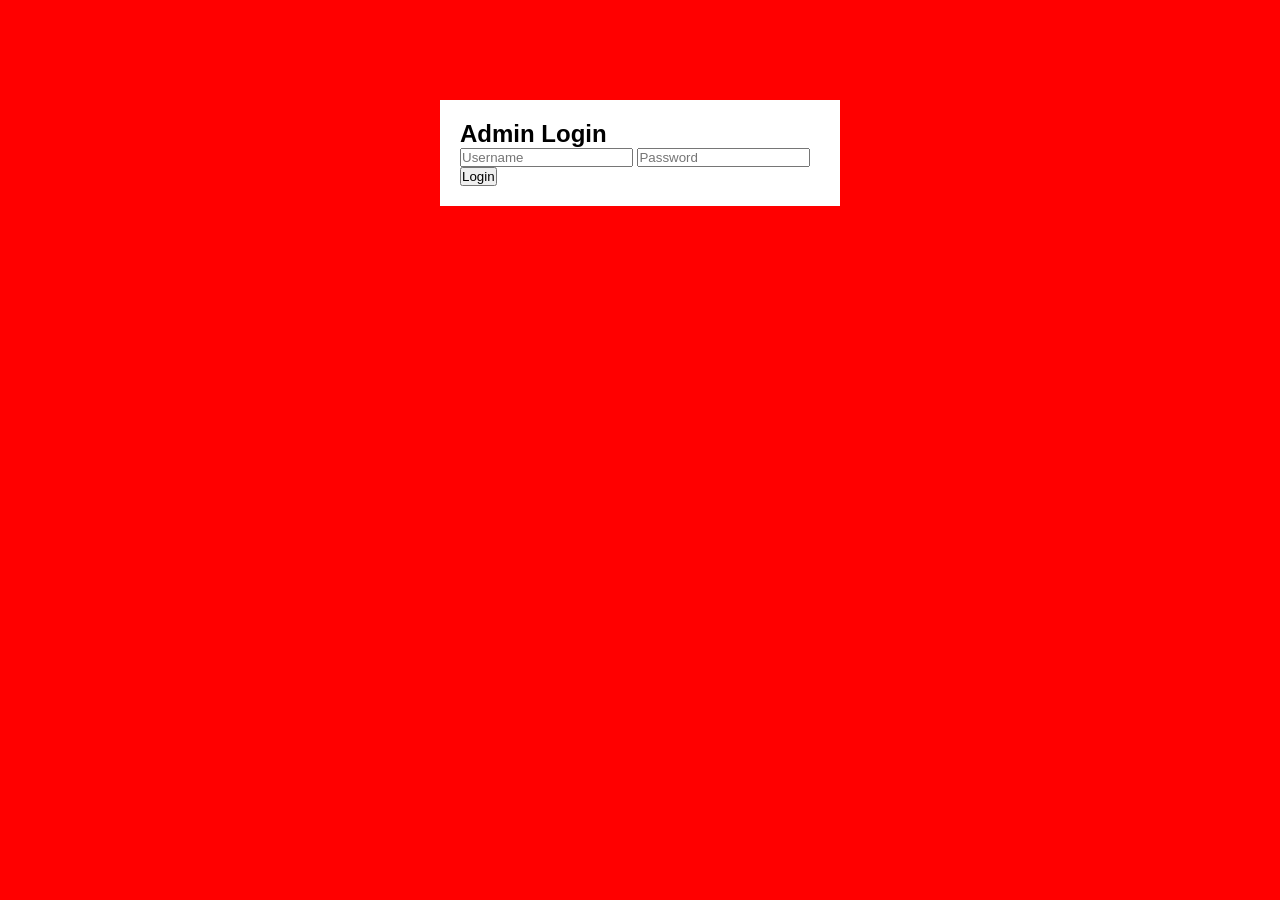
==== admin-login.html @ 6eaa904f "Add inline styles to admin login page Added inline CSS for body and login container styles." ====
<!DOCTYPE html>
<html>
<head>
    <title>Admin Login</title>
    <link rel="stylesheet" href="./style.css">

    <style>
    body{
        background:red;
    }

    .login-container{
        background:white;
        padding:20px;
        max-width:400px;
        margin:100px auto;
    }
    </style>
</head>


    <body>

<div class="login-container">

    <h2>Admin Login</h2>

    <input
        type="text"
        id="username"
        placeholder="Username">

    <input
        type="password"
        id="password"
        placeholder="Password">

    <button onclick="loginAdmin()">
        Login
    </button>

</div>

<script src="admin-login.js"></script>

    
    </body>

</html>
---- style.css ----
/* Reset */
*{
    margin:0;
    padding:0;
    box-sizing:border-box;
}

body{
    font-family:Arial, sans-serif;
    background:#f5f5f5;
}

/* Header */

header{
    background:#003366;
    color:white;
    text-align:center;
    padding:20px;
}

header img{
    width:100px;
    height:100px;
    border-radius:50%;
}

header h1{
    margin-top:10px;
    font-size:35px;
}

header p{
    margin-top:10px;
    font-size:18px;
}

/* Navigation */

nav{
    background:#0055aa;
    display:flex;
    justify-content:center;
    flex-wrap:wrap;
}

nav a{
    color:white;
    text-decoration:none;
    padding:15px 20px;
    font-weight:bold;
}

nav a:hover{
    background:#ffcc00;
    color:#000;
}
/* Slideshow */
.slideshow {
    width: 90%;
    height: 280px;
    margin: 20px auto;
    overflow: hidden;
    position: relative;
}

.slideshow img {
    width: 100%;
    height: 100%;
    object-fit: cover;
    display: block;
}
/* Welcome Section */

.welcome {
    text-align: center;
    padding: 40px 20px;
    background: white;
}

.welcome h2 {
    color: #003366;
    font-size: 32px;
    margin-bottom: 15px;
}

.welcome p {
    max-width: 700px;
    margin: 0 auto 25px;
    font-size: 18px;
    line-height: 1.6;
}

/* Buttons */

.btn {
    display: inline-block;
    background: #0055aa;
    color: white;
    text-decoration: none;
    padding: 12px 20px;
    margin: 5px;
    border-radius: 6px;
    font-weight: bold;
}

.btn:hover {
    background: #003366;
}
/* Why Choose Us */

.why-us {
    padding: 40px 20px;
    background: #f5f8fc;
    text-align: center;
}

.why-us h2 {
    color: #003366;
    font-size: 32px;
    margin-bottom: 25px;
}

.why-us h3 {
    color: #0055aa;
    font-size: 22px;
    margin-top: 20px;
}

.why-us p {
    font-size: 17px;
    line-height: 1.5;
    max-width: 600px;
    margin: 8px auto;
}
/* School Statistics */

.statistics {
    padding: 40px 20px;
    text-align: center;
    background: white;
}

.statistics h2 {
    color: #003366;
    font-size: 32px;
    margin-bottom: 25px;
}

.stats-container {
    display: flex;
    justify-content: center;
    gap: 20px;
    flex-wrap: wrap;
}

.stat-card {
    background: #0055aa;
    color: white;
    width: 180px;
    padding: 25px 15px;
    border-radius: 10px;
}

.stat-card h3 {
    font-size: 30px;
    margin-bottom: 8px;
}

.stat-card p {
    font-size: 17px;
}
/* Latest News */

.news {
    padding: 40px 20px;
    background: #f5f8fc;
    text-align: center;
}

.news h2 {
    color: #003366;
    font-size: 32px;
    margin-bottom: 25px;
}

.news-container {
    display: flex;
    justify-content: center;
    gap: 20px;
    flex-wrap: wrap;
}

.news-card {
    background: white;
    width: 280px;
    padding: 25px;
    border-radius: 10px;
    box-shadow: 0 3px 10px rgba(0,0,0,0.1);
    text-align: left;
}

.news-card h3 {
    color: #0055aa;
    margin-bottom: 12px;
}

.news-card p {
    line-height: 1.5;
    margin-bottom: 15px;
}

.news-card a {
    color: #0055aa;
    font-weight: bold;
    text-decoration: none;
}
/* Footer */

.footer {
    background: #003366;
    color: white;
    padding-top: 40px;
}

.footer-container {
    display: flex;
    justify-content: space-around;
    gap: 30px;
    flex-wrap: wrap;
    padding: 0 20px 30px;
}

.footer-box {
    width: 250px;
}

.footer-box h3 {
    margin-bottom: 15px;
}

.footer-box p {
    line-height: 1.6;
}

.footer-box a {
    display: block;
    color: white;
    text-decoration: none;
    margin: 8px 0;
}

.footer-box a:hover {
    color: #ffcc00;
}

.footer-bottom {
    background: #00264d;
    text-align: center;
    padding: 20px;
}

.footer-bottom p {
    margin: 5px;
}
/* Admission Page */

.admission-section {
    max-width: 700px;
    margin: 40px auto;
    padding: 30px 20px;
    background: white;
    border-radius: 12px;
    box-shadow: 0 4px 15px rgba(0, 0, 0, 0.1);
}

.admission-section h2 {
    text-align: center;
    color: #003366;
    font-size: 30px;
    margin-bottom: 10px;
}

.admission-section > p {
    text-align: center;
    margin-bottom: 30px;
}

.admission-section h3 {
    color: #0055aa;
    margin-top: 25px;
    border-bottom: 2px solid #0055aa;
    padding-bottom: 8px;
}

.admission-section label {
    display: block;
    margin-top: 18px;
    margin-bottom: 6px;
    font-weight: bold;
}

.admission-section input,
.admission-section select,
.admission-section textarea {
    width: 100%;
    padding: 12px;
    box-sizing: border-box;
    border: 1px solid #ccc;
    border-radius: 6px;
    font-size: 16px;
}

.admission-section textarea {
    min-height: 100px;
    resize: vertical;
}

.admission-section button {
    display: block;
    width: 100%;
    margin-top: 30px;
    padding: 14px;
    background: #0055aa;
    color: white;
    border: none;
    border-radius: 6px;
    font-size: 18px;
    font-weight: bold;
    cursor: pointer;
}

.admission-section button:hover {
    background: #003366;
}
/* School Fees */

.fees-section {
    max-width: 700px;
    margin: 40px auto;
    padding: 30px 20px;
    background: white;
    border-radius: 12px;
    box-shadow: 0 4px 15px rgba(0, 0, 0, 0.1);
    text-align: center;
}

.fees-section h2 {
    color: #003366;
    font-size: 32px;
    margin-bottom: 10px;
}

.fees-section label {
    display: block;
    margin-top: 25px;
    margin-bottom: 8px;
    font-weight: bold;
}

.fees-section select {
    width: 100%;
    max-width: 400px;
    padding: 12px;
    border: 1px solid #ccc;
    border-radius: 6px;
    font-size: 16px;
}

#feeDetails {
    margin-top: 30px;
}

.fee-card {
    padding: 25px;
    border-radius: 10px;
    background: #f5f8fc;
    border: 2px solid #0055aa;
}

.fee-card h3 {
    color: #003366;
    font-size: 25px;
}

.fee-card strong {
    color: #0055aa;
    font-size: 22px;
}

.fee-card button {
    display: block;
    width: 100%;
    max-width: 300px;
    margin: 25px auto 0;
    padding: 13px;
    background: #0055aa;
    color: white;
    border: none;
    border-radius: 6px;
    font-size: 17px;
    font-weight: bold;
    cursor: pointer;
}

.fee-card button:hover {
    background: #003366;
}
/* About Page */

.about-section {
    max-width: 900px;
    margin: 40px auto;
    padding: 30px 20px;
    text-align: center;
}

.about-section > h2 {
    color: #003366;
    font-size: 32px;
    margin-bottom: 20px;
}

.about-section > p {
    max-width: 750px;
    margin: 15px auto;
    line-height: 1.7;
    font-size: 17px;
}

.about-box {
    background: white;
    margin: 25px auto;
    padding: 25px;
    border-radius: 10px;
    box-shadow: 0 3px 12px rgba(0,0,0,0.1);
}

.about-box h2 {
    color: #0055aa;
    margin-bottom: 12px;
}

.about-box p {
    line-height: 1.6;
}
/* Gallery */

.gallery-section {
    padding: 40px 20px;
    text-align: center;
}

.gallery-section h2 {
    color: #003366;
    font-size: 32px;
    margin-bottom: 10px;
}

.gallery-section > p {
    margin-bottom: 30px;
}

.gallery-container {
    display: flex;
    justify-content: center;
    gap: 20px;
    flex-wrap: wrap;
}

.gallery-card {
    width: 280px;
    background: white;
    border-radius: 10px;
    overflow: hidden;
    box-shadow: 0 3px 12px rgba(0,0,0,0.1);
}

.gallery-card img {
    width: 100%;
    height: 200px;
    object-fit: cover;
    display: block;
}

.gallery-card h3 {
    color: #0055aa;
    padding: 15px;
}
/* Contact Page */

.contact-section {
    max-width: 900px;
    margin: 40px auto;
    padding: 30px 20px;
    text-align: center;
}

.contact-section h2 {
    color: #003366;
    font-size: 30px;
    margin-bottom: 15px;
}

.contact-container {
    display: flex;
    justify-content: center;
    gap: 20px;
    flex-wrap: wrap;
    margin: 30px 0;
}

.contact-card {
    width: 220px;
    padding: 25px;
    background: white;
    border-radius: 10px;
    box-shadow: 0 3px 12px rgba(0,0,0,0.1);
}

.contact-card h3 {
    color: #0055aa;
}

.contact-section form {
    max-width: 600px;
    margin: 30px auto;
    text-align: left;
    background: white;
    padding: 25px;
    border-radius: 10px;
    box-shadow: 0 3px 12px rgba(0,0,0,0.1);
}

.contact-section label {
    display: block;
    margin: 15px 0 6px;
    font-weight: bold;
}

.contact-section input,
.contact-section textarea {
    width: 100%;
    box-sizing: border-box;
    padding: 12px;
    border: 1px solid #ccc;
    border-radius: 6px;
    font-size: 16px;
}

.contact-section textarea {
    min-height: 120px;
    resize: vertical;
}

.contact-section button {
    width: 100%;
    margin-top: 20px;
    padding: 13px;
    background: #0055aa;
    color: white;
    border: none;
    border-radius: 6px;
    font-size: 17px;
    font-weight: bold;
    cursor: pointer;
}

.contact-section button:hover {
    background: #003366;
}
/* Mobile Responsive Design */

@media (max-width: 600px) {

    header h1 {
        font-size: 24px;
    }

    header p {
        font-size: 14px;
    }

    .menu {
        display: flex;
        flex-direction: column;
        align-items: center;
    }

    .menu a {
        width: 100%;
        text-align: center;
        padding: 12px 0;
    }

    .slideshow {
        width: 95%;
        height: 220px;
    }

    .welcome h2,
    .why-us h2,
    .statistics h2,
    .news h2,
    .gallery-section h2,
    .about-section > h2,
    .contact-section h2 {
        font-size: 25px;
    }

    .stat-card {
        width: 85%;
    }

    .news-card {
        width: 90%;
    }

    .gallery-card {
        width: 90%;
    }

    .contact-card {
        width: 85%;
    }

    .admission-section,
    .fees-section,
    .about-section,
    .contact-section {
        margin: 20px auto;
        padding: 20px 15px;
    }

    .footer-box {
        width: 90%;
        text-align: center;
    }

}
/* Admission Applications */

.applications-section {
    max-width: 900px;
    margin: 40px auto;
    padding: 20px;
}

.applications-section h2 {
    text-align: center;
    color: #003366;
    margin-bottom: 30px;
}

.application-card {
    background: white;
    padding: 25px;
    margin-bottom: 20px;
    border-radius: 10px;
    box-shadow: 0 3px 12px rgba(0,0,0,0.1);
}

.application-card h3 {
    color: #003366;
}

.application-card h4 {
    color: #0055aa;
    margin-top: 20px;
}

.application-card p {
    line-height: 1.6;
}
.application-card button {
    background: #cc0000;
    color: white;
    border: none;
    padding: 10px 15px;
    border-radius: 6px;
    cursor: pointer;
    font-weight: bold;
}

.application-card button:hover {
    background: #990000;
}
/* Admission Admin Buttons */

.application-status {
    font-weight: bold;
    padding: 5px 10px;
    border-radius: 5px;
}

.application-card button {
    border: none;
    padding: 10px 14px;
    margin: 5px 3px;
    border-radius: 6px;
    cursor: pointer;
    font-weight: bold;
}

.application-card button:hover {
    opacity: 0.8;
}
.application-status.pending {
    background: #fff3cd;
    color: #856404;
}

.application-status.approved {
    background: #d4edda;
    color: #155724;
}

.application-status.rejected {
    background: #f8d7da;
    color: #721c24;
}
/* Admission Action Buttons */

.application-card button {
    border: none;
    padding: 10px 14px;
    margin: 5px 3px;
    border-radius: 6px;
    cursor: pointer;
    font-weight: bold;
}

.application-card button:nth-of-type(1) {
    background: green;
    color: white;
}

.application-card button:nth-of-type(2) {
    background: red;
    color: white;
}

.application-card button:nth-of-type(3) {
    background: #555;
    color: white;
}

.application-card button:hover {
    opacity: 0.8;
}
/* Admission Application Cards */

.application-card {
    background: white;
    border-radius: 12px;
    padding: 25px;
    margin: 20px auto;
    max-width: 800px;
    box-shadow: 0 4px 12px rgba(0, 0, 0, 0.12);
    border-left: 5px solid #003366;
}

.application-card h3 {
    color: #003366;
    margin-bottom: 15px;
}

.application-card h4 {
    color: #0055aa;
    margin-top: 20px;
    border-bottom: 1px solid #ddd;
    padding-bottom: 5px;
}

.application-card p {
    margin: 8px 0;
    line-height: 1.5;
}

.application-card strong {
    color: #333;
}
/* ============================= */
/* Student Management */
/* ============================= */

.students-section {
    max-width: 1000px;
    margin: 30px auto;
    padding: 20px;
}

.students-section h2 {
    text-align: center;
    margin-bottom: 10px;
}

.students-section > p {
    text-align: center;
    margin-bottom: 25px;
}

.student-actions {
    display: flex;
    flex-wrap: wrap;
    gap: 10px;
    justify-content: center;
    margin-bottom: 30px;
}

.student-actions button {
    border: none;
    padding: 12px 16px;
    border-radius: 7px;
    cursor: pointer;
    font-weight: bold;
}

.student-actions button:hover {
    opacity: 0.8;
}

.student-card {
    background: white;
    max-width: 750px;
    margin: 20px auto;
    padding: 25px;
    border-radius: 12px;
    box-shadow: 0 4px 12px rgba(0, 0, 0, 0.12);
    border-left: 5px solid #003366;
}

.student-card h3 {
    color: #003366;
    margin-bottom: 15px;
}

.student-card p {
    margin: 8px 0;
    line-height: 1.5;
}

.student-card strong {
    color: #333;
}

.student-card button {
    border: none;
    padding: 10px 15px;
    margin-top: 10px;
    border-radius: 6px;
    cursor: pointer;
    font-weight: bold;
}

.student-card button:hover {
    opacity: 0.8;
}
/* Student Fee Status */

.fee-status {
    font-weight: bold;
    padding: 5px 10px;
    border-radius: 5px;
}

.fee-status.paid {
    background: #d4edda;
    color: #155724;
}

.fee-status.part-paid {
    background: #fff3cd;
    color: #856404;
}

.fee-status.not-paid {
    background: #f8d7da;
    color: #721c24;
}
/* Student Search */

.student-search {
    max-width: 750px;
    margin: 0 auto 25px;
}

.student-search input {
    width: 100%;
    box-sizing: border-box;
    padding: 14px 18px;
    border: 1px solid #ccc;
    border-radius: 10px;
    font-size: 16px;
    outline: none;
    background: white;
}

.student-search input:focus {
    border-color: #003366;
    box-shadow: 0 0 5px rgba(0, 51, 102, 0.2);
}

.student-search input::placeholder {
    color: #888;
}
/* Student Profile */

.student-profile {
    max-width: 750px;
    margin: 0 auto 25px;
}

.profile-card {
    position: relative;
    background: white;
    padding: 25px;
    border-radius: 12px;
    box-shadow: 0 4px 12px rgba(0, 0, 0, 0.12);
    border-top: 5px solid #003366;
}

.profile-card h2 {
    text-align: center;
    color: #003366;
    margin-bottom: 20px;
}

.profile-section {
    margin-top: 20px;
    padding-top: 15px;
    border-top: 1px solid #ddd;
}

.profile-section h3 {
    color: #0055aa;
}

.profile-section p {
    line-height: 1.6;
}

.close-profile {
    position: absolute;
    top: 12px;
    right: 12px;
    border: none;
    background: #f8d7da;
    color: #721c24;
    padding: 7px 10px;
    border-radius: 5px;
    cursor: pointer;
    font-weight: bold;
}
/* ========================= */
/* ADMIN DASHBOARD */
/* ========================= */

.dashboard {
    max-width: 1100px;
    margin: 30px auto;
    padding: 20px;
}

.dashboard h2 {
    text-align: center;
    color: #003b6f;
}

.dashboard > p {
    text-align: center;
    color: #333;
}


/* Dashboard cards */

.dashboard-stats {
    display: grid;
    grid-template-columns:
        repeat(auto-fit, minmax(180px, 1fr));

    gap: 20px;
    margin-top: 30px;
}


.stat-card {
    background: #ffffff;
    padding: 25px;
    border-radius: 15px;
    text-align: center;

    box-shadow:
        0 4px 12px rgba(0, 0, 0, 0.12);

    min-height: 120px;

    color: #003b6f;
}


.stat-card h3 {
    margin: 0 0 15px 0;

    font-size: 18px;

    color: #003b6f;
}


.stat-card p {
    margin: 0;

    font-size: 36px;

    font-weight: bold;

    color: #003b6f;
}


/* Quick access */

.dashboard-links {
    margin-top: 40px;

    text-align: center;
}


.dashboard-links h2 {
    margin-bottom: 20px;
}


.dashboard-links a {
    display: inline-block;

    margin: 8px;

    padding: 12px 20px;

    background: #005eb8;

    color: white;

    border-radius: 8px;

    text-decoration: none;

    font-weight: bold;
}


.dashboard-links a:hover {
    background: #003b6f;
}


/* Mobile */

@media (max-width: 600px) {

    .dashboard {
        padding: 10px;
    }

    .dashboard-stats {
        grid-template-columns: 1fr;
    }

    .stat-card {
        min-height: 100px;
    }

}
.stat-card {
    cursor: pointer;
    transition: transform 0.2s;
}

.stat-card:hover {
    transform: translateY(-4px);
}
/* ========================= */
/* RECENT ADMISSIONS */
/* ========================= */

.recent-admissions {
    max-width: 900px;
    margin: 40px auto;
    padding: 20px;
}

.recent-admissions h2 {
    text-align: center;
    color: #003b6f;
    margin-bottom: 20px;
}

.recent-admission-card {
    background: white;
    padding: 20px;
    margin-bottom: 15px;
    border-radius: 12px;

    box-shadow:
        0 4px 12px rgba(0, 0, 0, 0.10);
}

.recent-admission-card h3 {
    margin-top: 0;
    color: #003b6f;
}

.recent-admission-card p {
    margin: 7px 0;
}
.dashboard-session {
    text-align: center;
    margin: 25px 0;
}

.dashboard-session label {
    font-weight: bold;
    margin-right: 10px;
}

.dashboard-session select {
    padding: 10px 15px;
    border: 1px solid #ccc;
    border-radius: 8px;
    font-size: 16px;
    cursor: pointer;
}
/* =====================================
   PAYMENT RECEIPT
===================================== */

.receipt-section {
    max-width: 850px;
    margin: 40px auto;
    padding: 20px;
}

.payment-receipt {
    background: white;
    padding: 40px;
    border-radius: 12px;
    box-shadow: 0 4px 18px rgba(0, 0, 0, 0.12);
    border-top: 6px solid #1b5e20;
}

.payment-receipt h2 {
    text-align: center;
    margin-bottom: 5px;
    color: #1b5e20;
}

.payment-receipt h3 {
    text-align: center;
    margin-top: 5px;
    color: #555;
    letter-spacing: 1px;
}

.payment-receipt h4 {
    color: #1b5e20;
    margin-top: 25px;
}

.payment-receipt hr {
    border: none;
    border-top: 1px solid #ddd;
    margin: 20px 0;
}

.payment-receipt p {
    line-height: 1.6;
}

.payment-receipt table {
    width: 100%;
    border-collapse: collapse;
    margin-top: 15px;
}

.payment-receipt th,
.payment-receipt td {
    padding: 12px;
    border: 1px solid #ddd;
    text-align: left;
}

.payment-receipt th {
    background: #f1f8f1;
    color: #1b5e20;
}

.payment-receipt tfoot th {
    font-size: 16px;
}

.receipt-section > button {
    display: block;
    margin: 25px auto;
    padding: 12px 25px;
    border: none;
    border-radius: 7px;
    background: #1b5e20;
    color: white;
    font-size: 16px;
    cursor: pointer;
}

.receipt-section > button:hover {
    background: #2e7d32;
}


/* =====================================
   MOBILE RECEIPT
===================================== */

@media (max-width: 600px) {

    .receipt-section {
        margin: 20px 10px;
        padding: 10px;
    }

    .payment-receipt {
        padding: 20px;
    }

    .payment-receipt table {
        font-size: 13px;
    }

    .payment-receipt th,
    .payment-receipt td {
        padding: 8px;
    }

}


/* =====================================
   PRINT RECEIPT
===================================== */

@media print {

    body {
        background: white;
    }

    header,
    nav,
    footer,
    .receipt-section > button {
        display: none;
    }

    .receipt-section {
        margin: 0;
        padding: 0;
        max-width: 100%;
    }

    .payment-receipt {
        box-shadow: none;
        border-top: none;
        border-radius: 0;
    }

}
.student-search {
    display: flex;
    gap: 10px;
    margin: 20px auto;
    max-width: 500px;
    justify-content: center;
}

.student-search input {
    flex: 1;
    padding: 12px;
    border: 2px solid #ccc;
    /* =========================
   ADMIN NAVIGATION
========================= */

.admin-nav {
    background: #0b4a8b;
    display: flex;
    justify-content: center;
    flex-wrap: wrap;
    gap: 15px;
    padding: 15px;
}

.admin-nav a {
    color: white;
    text-decoration: none;
    padding: 10px 18px;
    border-radius: 5px;
    font-weight: bold;
    background: rgba(255,255,255,0.1);
}

.admin-nav a:hover {
    background: #ffc107;
    color: black;
}


/* =========================
   DASHBOARD
========================= */

.dashboard {
    padding: 20px;
}

.dashboard h2 {
    text-align: center;
    margin-bottom: 20px;
}


/* =========================
   DASHBOARD CARDS
========================= */

.dashboard-stats {
    display: grid;
    grid-template-columns: repeat(auto-fit, minmax(180px, 1fr));
    gap: 15px;
    margin-top: 20px;
}

.stat-card {
    background: white;
    padding: 20px;
    border-radius: 10px;
    text-align: center;
    box-shadow: 0 2px 10px rgba(0,0,0,0.1);
    cursor: pointer;
}

.stat-card h3 {
    color: #0b4a8b;
    margin-bottom: 10px;
}

.stat-card p {
    font-size: 24px;
    font-weight: bold;
}


/* =========================
   QUICK ACCESS
========================= */

.dashboard-links {
    margin-top: 30px;
}

.dashboard-links a {
    display: block;
    background: #0b4a8b;
    color: white;
    text-decoration: none;
    padding: 12px;
    margin: 10px 0;
    border-radius: 6px;
    text-align: center;
}

.dashboard-links a:hover {
    background: #083567;
}


/* =========================
   RECENT ADMISSIONS
========================= */

.recent-admissions {
    margin-bottom: 20px;
    background: white;
    padding: 15px;
    border-radius: 10px;
}
.login-container {
    max-width: 400px;
    margin: 80px auto;
    padding: 20px;
    background: white;
    border-radius: 10px;
    text-align: center;
    box-shadow: 0 0 10px rgba(0,0,0,0.2);
}

.login-container h2 {
    color: #0b4a8b;
}
body{
    background:#0b4a8b;
    font-family:Arial, sans-serif;
}

.login-container{
    width:90%;
    max-width:400px;
    margin:100px auto;
    background:white;
    padding:25px;
    border-radius:10px;
    box-shadow:0 0 15px rgba(0,0,0,0.3);
}
.login-container input {
    width: 100%;
    padding: 12px;
    margin: 10px 0;
    border: 1px solid #ccc;
    border-radius: 5px;
    box-sizing: border-box;
}

.login-container button {
    width: 100%;
    padding: 12px;
    background: #0b4a8b;
    color: white;
    border: none;
    border-radius: 5px;
    cursor: pointer;
}

.login-container button:hover {
    background: #083567;
}
body {
    background: red;
}
    body{
    background:#0b4a8b;
    font-family:Arial, sans-serif;
}

.login-container{
    width:90%;
    max-width:400px;
    margin:100px auto;
    background:white;
    padding:25px;
    border-radius:10px;
    box-shadow:0 0 15px rgba(0,0,0,0.3);
}

.login-container h2{
    text-align:center;
    color:#0b4a8b;
}

.login-container input{
    width:100%;
    padding:12px;
    margin:10px 0;
    border:1px solid #ccc;
    border-radius:5px;
    box-sizing:border-box;
}

.login-container button{
    width:100%;
    padding:12px;
    background:#0b4a8b;
    color:white;
    border:none;
    border-radius:5px;
    font-size:16px;
    cursor:pointer;
}

.login-container button:hover{
    background:#08396b;
}
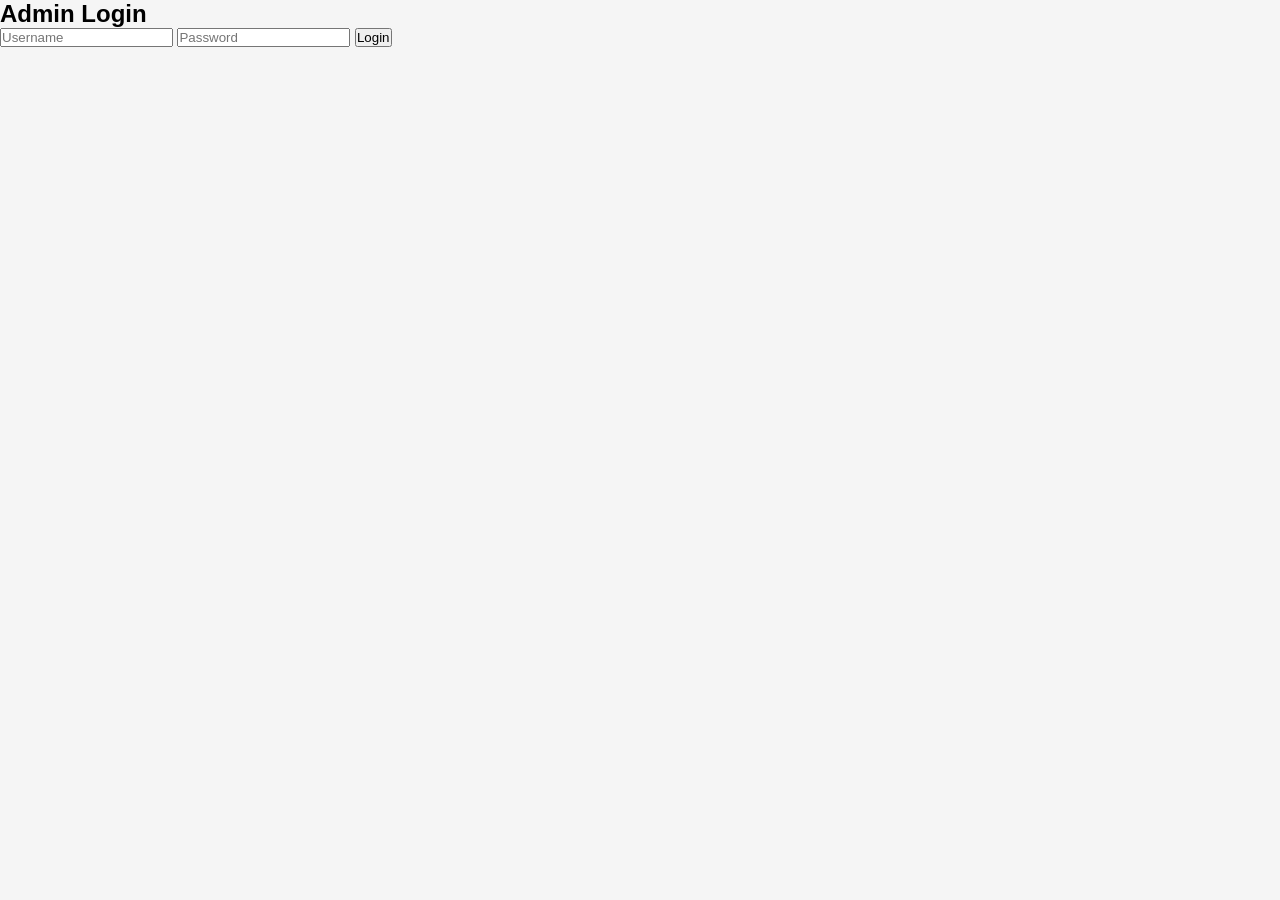
==== commit 92e753f7: "Update admin-login.html" ====
--- a/admin-login.html
+++ b/admin-login.html
@@ -3,19 +3,6 @@
 <head>
     <title>Admin Login</title>
     <link rel="stylesheet" href="./style.css">
-
-    <style>
-    body{
-        background:red;
-    }
-
-    .login-container{
-        background:white;
-        padding:20px;
-        max-width:400px;
-        margin:100px auto;
-    }
-    </style>
 </head>
 
 
--- a/style.css
+++ b/style.css
@@ -1490,3 +1490,38 @@
 .login-container button:hover{
     background:#08396b;
 }
+    body{
+    background:red;
+    font-family:Arial, sans-serif;
+}
+
+.login-container{
+    background:white;
+    padding:25px;
+    max-width:400px;
+    margin:100px auto;
+    border-radius:10px;
+}
+
+.login-container h2{
+    font-size:32px;
+    text-align:center;
+}
+
+.login-container input{
+    width:100%;
+    padding:15px;
+    margin:10px 0;
+    font-size:18px;
+    box-sizing:border-box;
+}
+
+.login-container button{
+    width:100%;
+    padding:15px;
+    font-size:18px;
+    background:#0b4a8b;
+    color:white;
+    border:none;
+    border-radius:5px;
+}
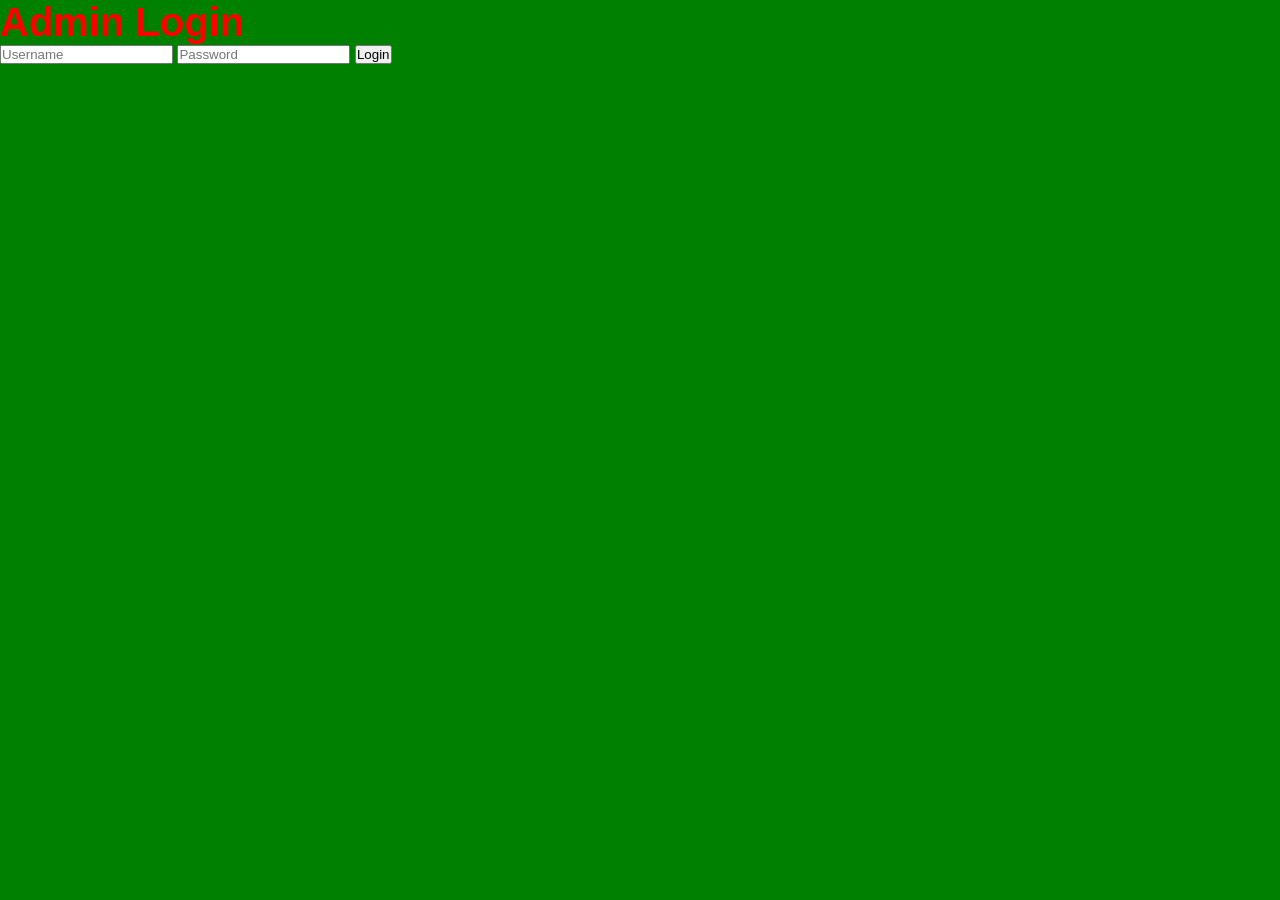
==== commit c9999923: "Update admin-login.html" ====
--- a/admin-login.html
+++ b/admin-login.html
@@ -3,6 +3,16 @@
 <head>
     <title>Admin Login</title>
     <link rel="stylesheet" href="./style.css">
+<style>
+body{
+    background:green;
+}
+
+h2{
+    font-size:40px;
+    color:red;
+}
+</style>
 </head>
 
 
--- a/style.css
+++ b/style.css
@@ -1288,240 +1288,4 @@
     flex: 1;
     padding: 12px;
     border: 2px solid #ccc;
-    /* =========================
-   ADMIN NAVIGATION
-========================= */
-
-.admin-nav {
-    background: #0b4a8b;
-    display: flex;
-    justify-content: center;
-    flex-wrap: wrap;
-    gap: 15px;
-    padding: 15px;
-}
-
-.admin-nav a {
-    color: white;
-    text-decoration: none;
-    padding: 10px 18px;
-    border-radius: 5px;
-    font-weight: bold;
-    background: rgba(255,255,255,0.1);
-}
-
-.admin-nav a:hover {
-    background: #ffc107;
-    color: black;
-}
-
-
-/* =========================
-   DASHBOARD
-========================= */
-
-.dashboard {
-    padding: 20px;
-}
-
-.dashboard h2 {
-    text-align: center;
-    margin-bottom: 20px;
-}
-
-
-/* =========================
-   DASHBOARD CARDS
-========================= */
-
-.dashboard-stats {
-    display: grid;
-    grid-template-columns: repeat(auto-fit, minmax(180px, 1fr));
-    gap: 15px;
-    margin-top: 20px;
-}
-
-.stat-card {
-    background: white;
-    padding: 20px;
-    border-radius: 10px;
-    text-align: center;
-    box-shadow: 0 2px 10px rgba(0,0,0,0.1);
-    cursor: pointer;
-}
-
-.stat-card h3 {
-    color: #0b4a8b;
-    margin-bottom: 10px;
-}
-
-.stat-card p {
-    font-size: 24px;
-    font-weight: bold;
-}
-
-
-/* =========================
-   QUICK ACCESS
-========================= */
-
-.dashboard-links {
-    margin-top: 30px;
-}
-
-.dashboard-links a {
-    display: block;
-    background: #0b4a8b;
-    color: white;
-    text-decoration: none;
-    padding: 12px;
-    margin: 10px 0;
-    border-radius: 6px;
-    text-align: center;
-}
-
-.dashboard-links a:hover {
-    background: #083567;
-}
-
-
-/* =========================
-   RECENT ADMISSIONS
-========================= */
-
-.recent-admissions {
-    margin-bottom: 20px;
-    background: white;
-    padding: 15px;
-    border-radius: 10px;
-}
-.login-container {
-    max-width: 400px;
-    margin: 80px auto;
-    padding: 20px;
-    background: white;
-    border-radius: 10px;
-    text-align: center;
-    box-shadow: 0 0 10px rgba(0,0,0,0.2);
-}
-
-.login-container h2 {
-    color: #0b4a8b;
-}
-body{
-    background:#0b4a8b;
-    font-family:Arial, sans-serif;
-}
-
-.login-container{
-    width:90%;
-    max-width:400px;
-    margin:100px auto;
-    background:white;
-    padding:25px;
-    border-radius:10px;
-    box-shadow:0 0 15px rgba(0,0,0,0.3);
-}
-.login-container input {
-    width: 100%;
-    padding: 12px;
-    margin: 10px 0;
-    border: 1px solid #ccc;
-    border-radius: 5px;
-    box-sizing: border-box;
-}
-
-.login-container button {
-    width: 100%;
-    padding: 12px;
-    background: #0b4a8b;
-    color: white;
-    border: none;
-    border-radius: 5px;
-    cursor: pointer;
-}
-
-.login-container button:hover {
-    background: #083567;
-}
-body {
-    background: red;
-}
-    body{
-    background:#0b4a8b;
-    font-family:Arial, sans-serif;
-}
-
-.login-container{
-    width:90%;
-    max-width:400px;
-    margin:100px auto;
-    background:white;
-    padding:25px;
-    border-radius:10px;
-    box-shadow:0 0 15px rgba(0,0,0,0.3);
-}
-
-.login-container h2{
-    text-align:center;
-    color:#0b4a8b;
-}
-
-.login-container input{
-    width:100%;
-    padding:12px;
-    margin:10px 0;
-    border:1px solid #ccc;
-    border-radius:5px;
-    box-sizing:border-box;
-}
-
-.login-container button{
-    width:100%;
-    padding:12px;
-    background:#0b4a8b;
-    color:white;
-    border:none;
-    border-radius:5px;
-    font-size:16px;
-    cursor:pointer;
-}
-
-.login-container button:hover{
-    background:#08396b;
-}
-    body{
-    background:red;
-    font-family:Arial, sans-serif;
-}
-
-.login-container{
-    background:white;
-    padding:25px;
-    max-width:400px;
-    margin:100px auto;
-    border-radius:10px;
-}
-
-.login-container h2{
-    font-size:32px;
-    text-align:center;
-}
-
-.login-container input{
-    width:100%;
-    padding:15px;
-    margin:10px 0;
-    font-size:18px;
-    box-sizing:border-box;
-}
-
-.login-container button{
-    width:100%;
-    padding:15px;
-    font-size:18px;
-    background:#0b4a8b;
-    color:white;
-    border:none;
-    border-radius:5px;
-}
+                                
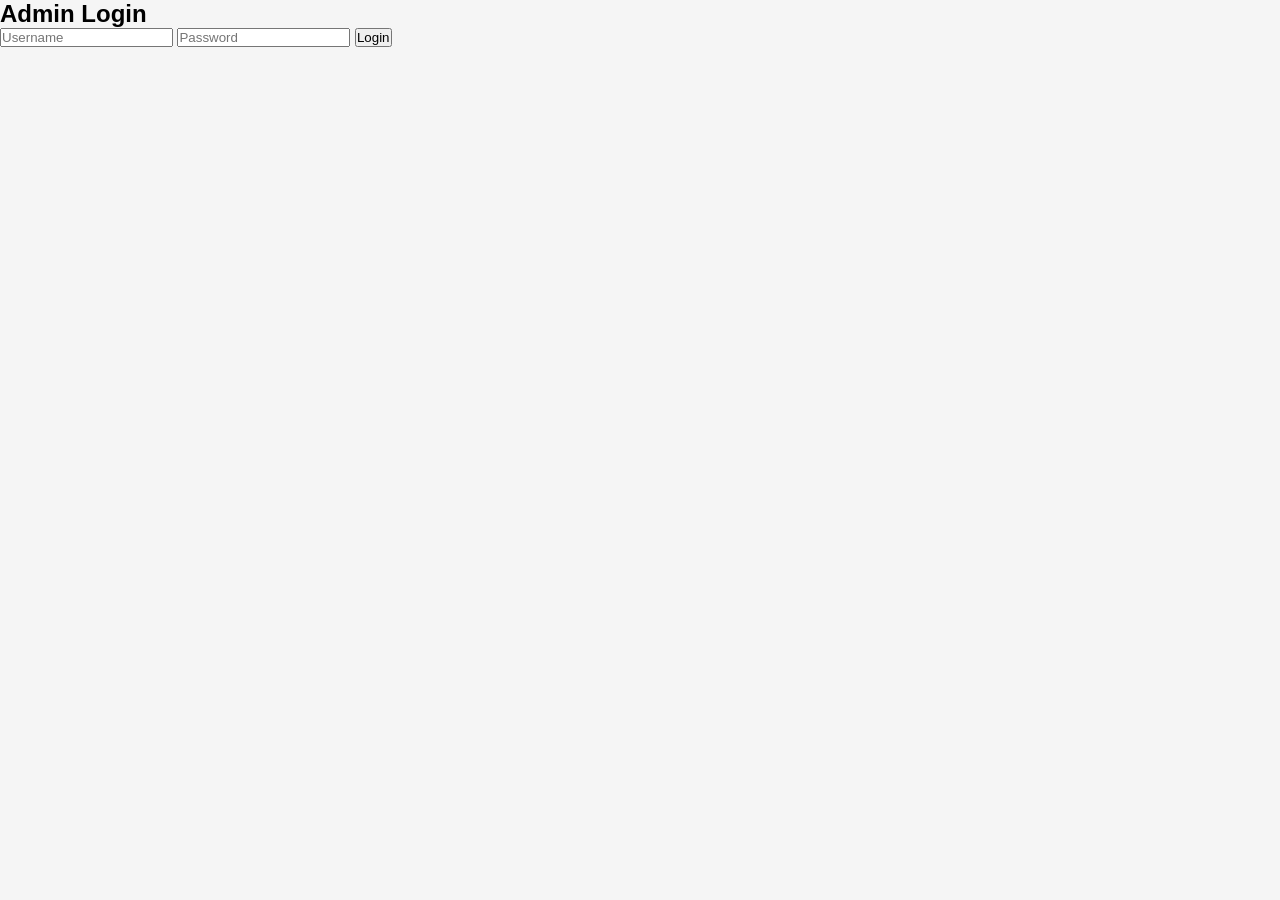
==== commit 1b65bc69: "Update admin-login.html" ====
--- a/admin-login.html
+++ b/admin-login.html
@@ -2,17 +2,7 @@
 <html>
 <head>
     <title>Admin Login</title>
-    <link rel="stylesheet" href="./style.css">
-<style>
-body{
-    background:green;
-}
-
-h2{
-    font-size:40px;
-    color:red;
-}
-</style>
+    <link rel="stylesheet" href="./style.css?v=5">
 </head>
 
 
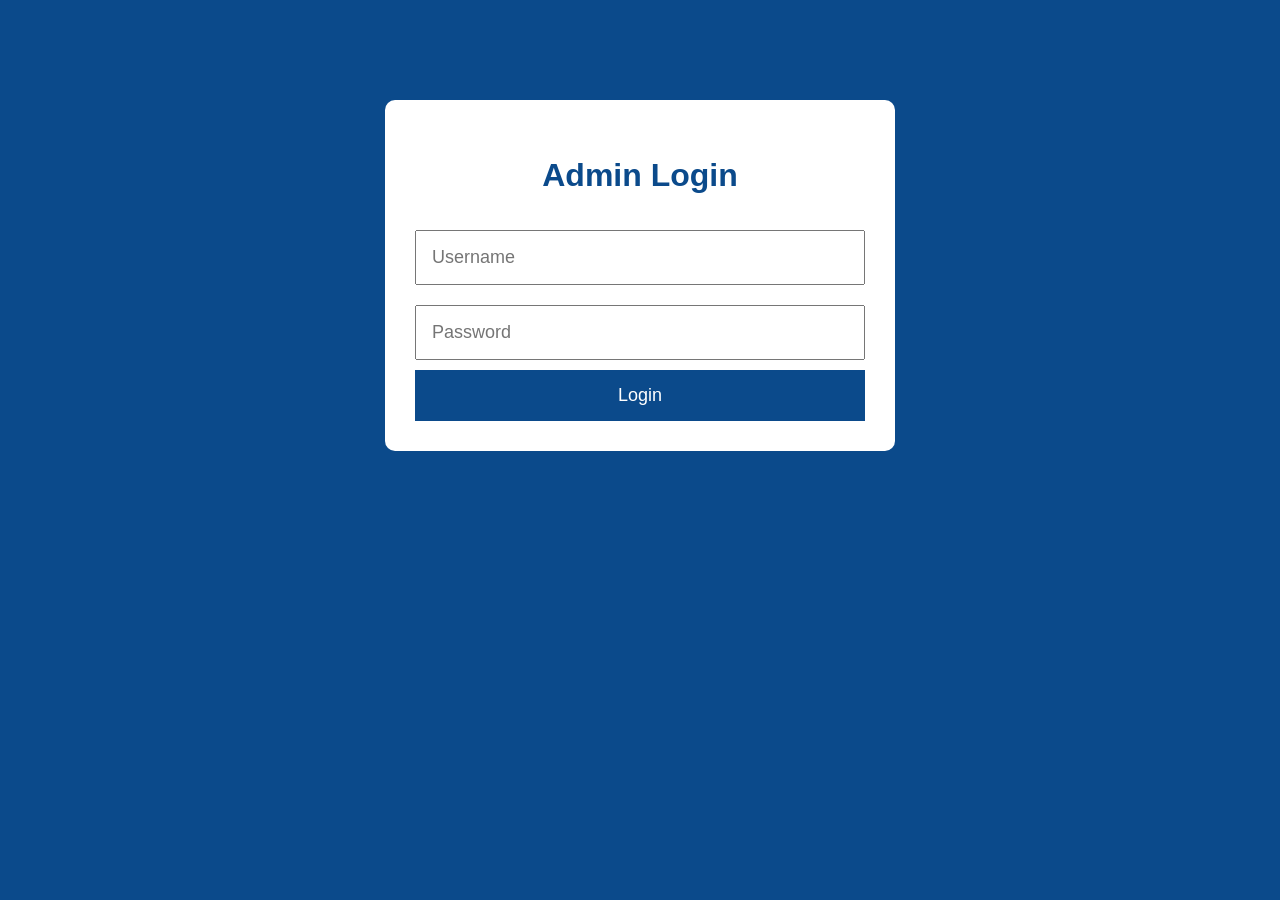
==== commit ffd1f6f3: "Update admin-login.html" ====
--- a/admin-login.html
+++ b/admin-login.html
@@ -2,35 +2,60 @@
 <html>
 <head>
     <title>Admin Login</title>
-    <link rel="stylesheet" href="./style.css?v=5">
+
+    <style>
+        body{
+            background:#0b4a8b;
+            font-family:Arial,sans-serif;
+        }
+
+        .login-container{
+            width:90%;
+            max-width:450px;
+            margin:100px auto;
+            background:white;
+            padding:30px;
+            border-radius:10px;
+        }
+
+        .login-container h2{
+            font-size:32px;
+            text-align:center;
+            color:#0b4a8b;
+        }
+
+        .login-container input{
+            width:100%;
+            padding:15px;
+            margin:10px 0;
+            font-size:18px;
+            box-sizing:border-box;
+        }
+
+        .login-container button{
+            width:100%;
+            padding:15px;
+            font-size:18px;
+            background:#0b4a8b;
+            color:white;
+            border:none;
+        }
+    </style>
 </head>
 
-
-    <body>
+<body>
 
 <div class="login-container">
 
     <h2>Admin Login</h2>
 
-    <input
-        type="text"
-        id="username"
-        placeholder="Username">
+    <input type="text" placeholder="Username">
 
-    <input
-        type="password"
-        id="password"
-        placeholder="Password">
+    <input type="password" placeholder="Password">
 
-    <button onclick="loginAdmin()">
-        Login
-    </button>
+    <button>Login</button>
 
 </div>
 
-<script src="admin-login.js"></script>
-
-    
-    </body>
-
+</body>
 </html>
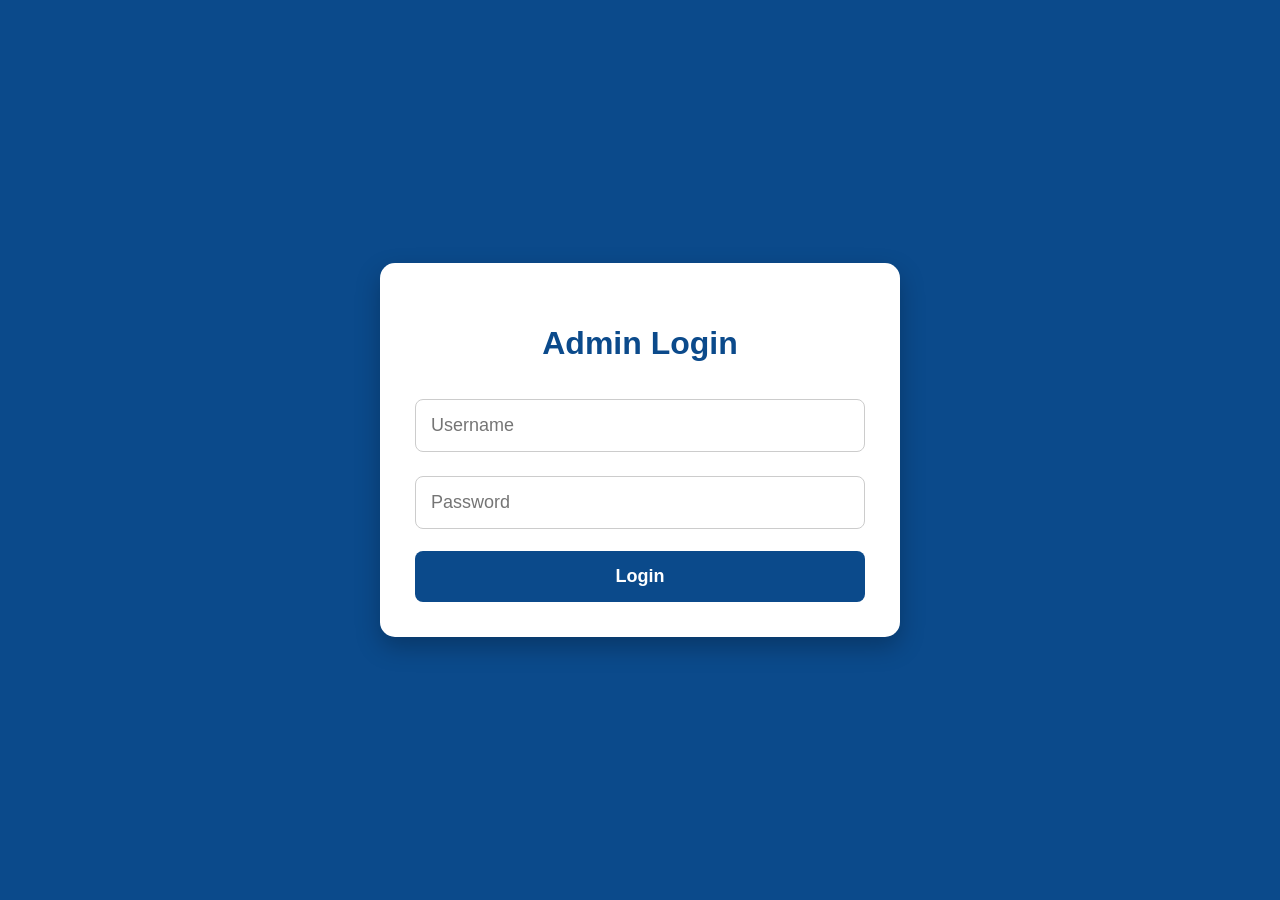
==== commit 0abc2e57: "Update admin-login.html" ====
--- a/admin-login.html
+++ b/admin-login.html
@@ -3,44 +3,60 @@
 <head>
     <title>Admin Login</title>
 
-    <style>
-        body{
-            background:#0b4a8b;
-            font-family:Arial,sans-serif;
-        }
+<style>
+body{
+    margin:0;
+    font-family:Arial, sans-serif;
+    background:#0b4a8b;
+    display:flex;
+    justify-content:center;
+    align-items:center;
+    height:100vh;
+}
 
-        .login-container{
-            width:90%;
-            max-width:450px;
-            margin:100px auto;
-            background:white;
-            padding:30px;
-            border-radius:10px;
-        }
+.login-container{
+    background:white;
+    width:90%;
+    max-width:450px;
+    padding:35px;
+    border-radius:15px;
+    box-shadow:0 10px 25px rgba(0,0,0,0.25);
+}
 
-        .login-container h2{
-            font-size:32px;
-            text-align:center;
-            color:#0b4a8b;
-        }
+.login-container h2{
+    text-align:center;
+    color:#0b4a8b;
+    font-size:32px;
+    margin-bottom:25px;
+}
 
-        .login-container input{
-            width:100%;
-            padding:15px;
-            margin:10px 0;
-            font-size:18px;
-            box-sizing:border-box;
-        }
+.login-container input{
+    width:100%;
+    padding:15px;
+    margin:12px 0;
+    border:1px solid #ccc;
+    border-radius:8px;
+    font-size:18px;
+    box-sizing:border-box;
+}
 
-        .login-container button{
-            width:100%;
-            padding:15px;
-            font-size:18px;
-            background:#0b4a8b;
-            color:white;
-            border:none;
-        }
-    </style>
+.login-container button{
+    width:100%;
+    padding:15px;
+    margin-top:10px;
+    background:#0b4a8b;
+    color:white;
+    border:none;
+    border-radius:8px;
+    font-size:18px;
+    font-weight:bold;
+    cursor:pointer;
+}
+
+.login-container button:hover{
+    background:#08396b;
+}
+</style>
 </head>
 
 <body>
